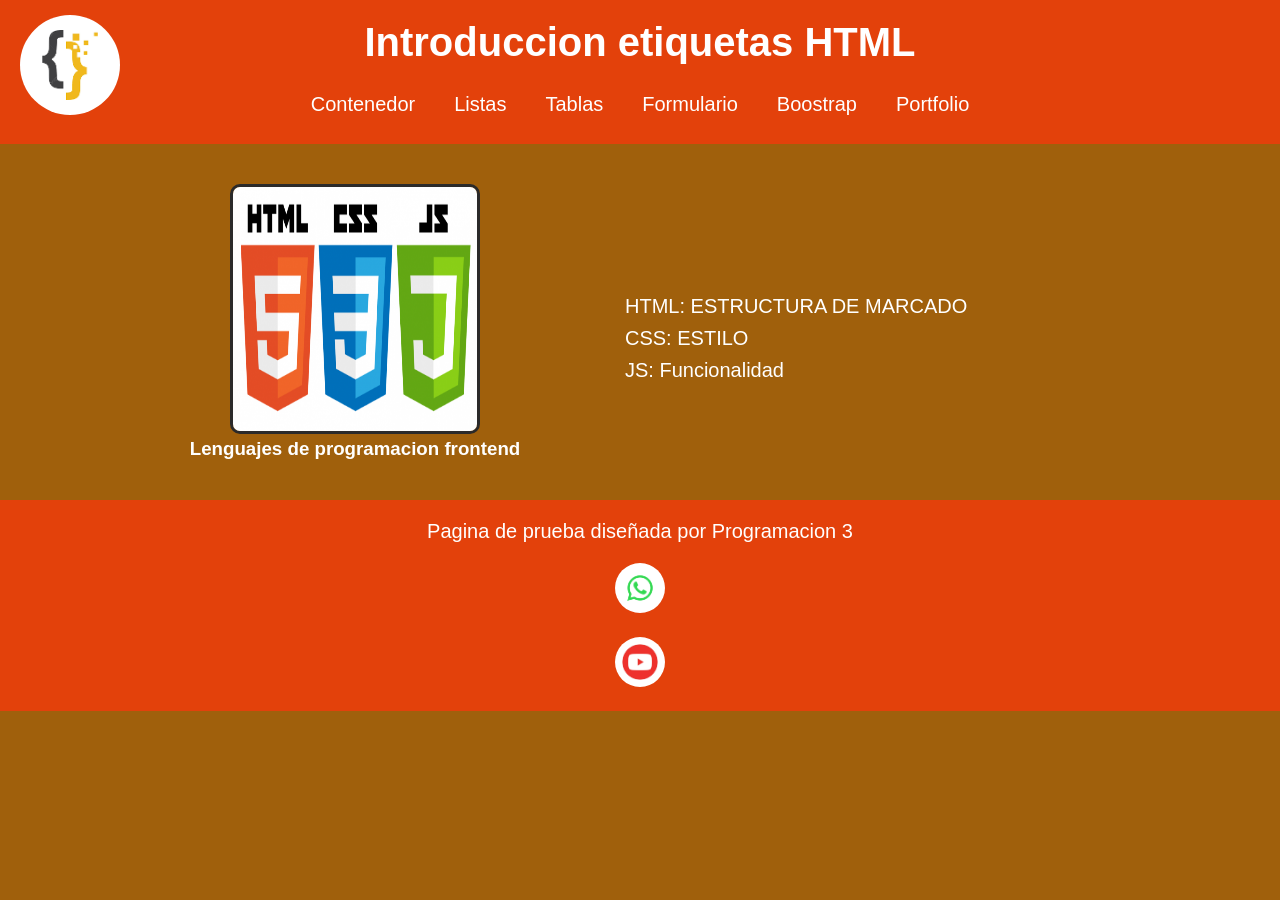
==== index.html @ 813aa152 "1 correccion" ====
<!DOCTYPE html>
<html lang="en">
<head>
    <meta charset="UTF-8">
    <meta name="viewport" content="width=device-width, initial-scale=1.0">
    <title>Introduccion Programacion 3</title>
    <link rel="shortcut icon" href="./img/images.png" type="image/x-icon">
    <link rel="stylesheet" href="style.css">
</head>
<body>
    <header>
        <img src="./img/images.png" alt="">
        <h1 class="titulo">Introduccion etiquetas HTML</h1>
        <nav>
            <a href="contenedor.html">Contenedor</a>
            <a href="lista.html">Listas</a>
            <a href="tabla.html">Tablas</a>
            <a href="formulario.html">Formulario</a>
            <a href="boostrap.html">Boostrap</a>
            <a href="portfolio.html">Portfolio</a>
        </nav>
    </header>
    <main>
        <section class="c1">
            <img src="./img/lenguajes_1-700x353.png" alt="">
            <h3>Lenguajes de programacion frontend</h3>
        </section>
       
        <section class="c2">
            <img src="https://encrypted-tbn0.gstatic.com/images?q=tbn:ANd9GcQzXwLIZaPTYBwVr990VS_jx0trhiIRLJMP8g&s" alt="">
            <p>HTML: ESTRUCTURA DE MARCADO</p>
            <p>CSS: ESTILO</p>
            <p>JS: Funcionalidad </p>
        </section>
    </main>
    <footer id="footer">
        <p>Pagina de prueba diseñada por Programacion 3</p>
        <a class="i1" href="https://web.whatsapp.com/" target="_blank">
            <img src="[data-uri]" alt="">
        </a>
        <a class="i2" href="https://www.youtube.com/" target="_blank">
        
            <img src="[data-uri]" alt="">
        </a>
    </footer>
</body>
</html>
---- style.css ----
/* RESET */
*{
    margin: 0;
    padding: 0;
    box-sizing: border-box;
}

/* BODY */
body{
    background-color: rgb(160, 96, 12);
    font-family: Arial, Helvetica, sans-serif;
}

/* HEADER */
header{
    background-color: rgb(227, 65, 11);
    position: relative;
    padding: 20px;
}

header h1{
    text-align: center;
    color: white;
    font-size: 40px;
    margin-bottom: 20px;
}

/* IMAGEN HEADER */
header img{
    width: 100px;
    height: 100px;
    border-radius: 50%;
    position: absolute;
    left: 20px;
    top: 15px;
}

/* NAV */
nav{
    display: flex;
    justify-content: center;
    flex-wrap: wrap;
    gap: 15px;
    margin-top: 10px;
}

nav a{
    text-decoration: none;
    color: white;
    padding: 8px 12px;
    transition: 0.3s;
    font-size: 20px;
}

nav a:hover{
    color: black;
}

/* MAIN */
main{
    display: flex;
    justify-content: center;
    align-items: center;
    gap: 30px;
    padding: 40px;
    flex-wrap: wrap;
}

/* CONTENEDOR 1 */
.c1{
    color: white;
    width: 40%;
    min-width: 300px;
    text-align: center;
}

.c1 img{
    width: 250px;
    height: 250px;
    border: 3px solid rgb(43, 42, 42);
    border-radius: 10px;
}

/* CONTENEDOR 2 */
.c2{
    color: white;
    width: 45%;
    min-width: 300px;
    font-size: 20px;
    line-height: 1.6;
}

/* FOOTER */
footer{
    background-color: rgb(227, 65, 11);
    color: white;
    padding: 20px;
    text-align: center;
}

footer img{
    width: 50px;
    height: 50px;
    border-radius: 50%;
    margin-top: 10px;
}

footer p{
    font-size: 20px;
}

.i1{
    margin: 10px auto;
    display: block;
}

/* ---------------- RESPONSIVE ---------------- */

/* TABLET */
@media (max-width: 900px){

    header img{
        position: static;
        display: block;
        margin: auto;
    }

    header h1{
        font-size: 32px;
        margin-top: 15px;
    }

    .c1,
    .c2{
        width: 80%;
        text-align: center;
    }

    .c1 img{
        width: 220px;
        height: 220px;
    }
}

/* CELULAR */
@media (max-width: 600px){

    header{
        text-align: center;
    }

    header h1{
        font-size: 26px;
    }

    nav{
        flex-direction: column;
        align-items: center;
        gap: 10px;
    }

    nav a{
        font-size: 18px;
    }

    main{
        padding: 20px;
    }

    .c1,
    .c2{
        width: 100%;
    }

    .c1 img{
        width: 180px;
        height: 180px;
    }

    .c2{
        font-size: 18px;
    }

    footer p{
        font-size: 18px;
    }
}
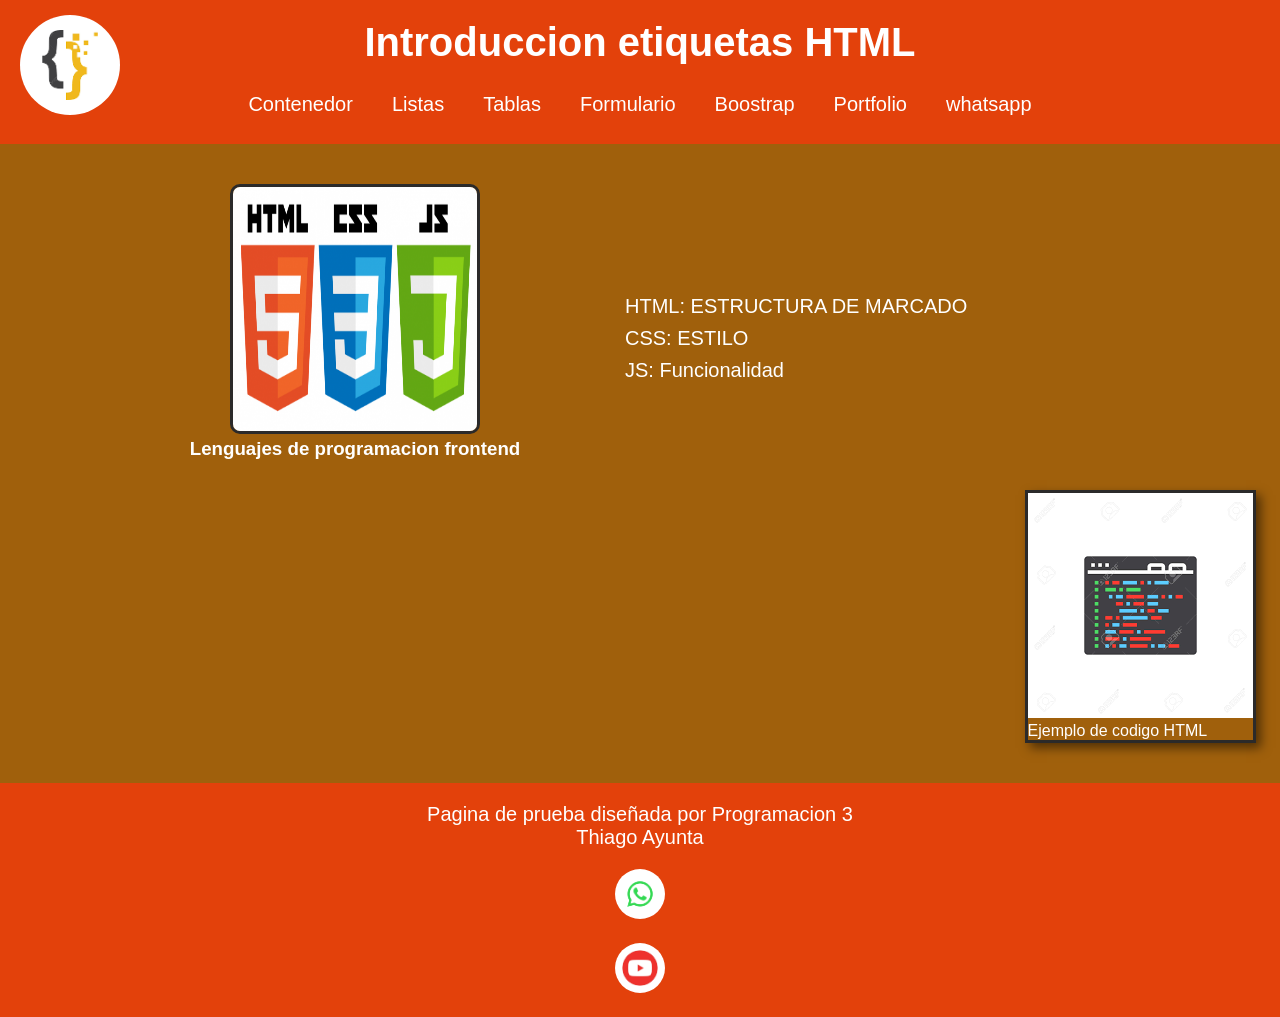
==== commit 56861abc: "cambio" ====
--- a/index.html
+++ b/index.html
@@ -18,6 +18,7 @@
             <a href="formulario.html">Formulario</a>
             <a href="boostrap.html">Boostrap</a>
             <a href="portfolio.html">Portfolio</a>
+            <a href="#footer">whatsapp</a>
         </nav>
     </header>
     <main>
@@ -32,9 +33,15 @@
             <p>CSS: ESTILO</p>
             <p>JS: Funcionalidad </p>
         </section>
+        <div id="footer">  
+            <img src="img/images (1).png">
+            <p>Ejemplo de codigo HTML</p>
+
+        </div>
     </main>
-    <footer id="footer">
+    <footer >
         <p>Pagina de prueba diseñada por Programacion 3</p>
+        <p>Thiago Ayunta</p>
         <a class="i1" href="https://web.whatsapp.com/" target="_blank">
             <img src="[data-uri]" alt="">
         </a>
@@ -42,6 +49,7 @@
         
             <img src="[data-uri]" alt="">
         </a>
+        
     </footer>
 </body>
-</html>+</html>
--- a/style.css
+++ b/style.css
@@ -88,6 +88,13 @@
     min-width: 300px;
     font-size: 20px;
     line-height: 1.6;
+}
+
+div{
+    margin-left: 1000px;
+    color: white;
+    border: 3px solid rgb(43, 42, 42);
+    box-shadow: 5px 5px 10px rgba(0,0,0,0.5);
 }
 
 /* FOOTER */
